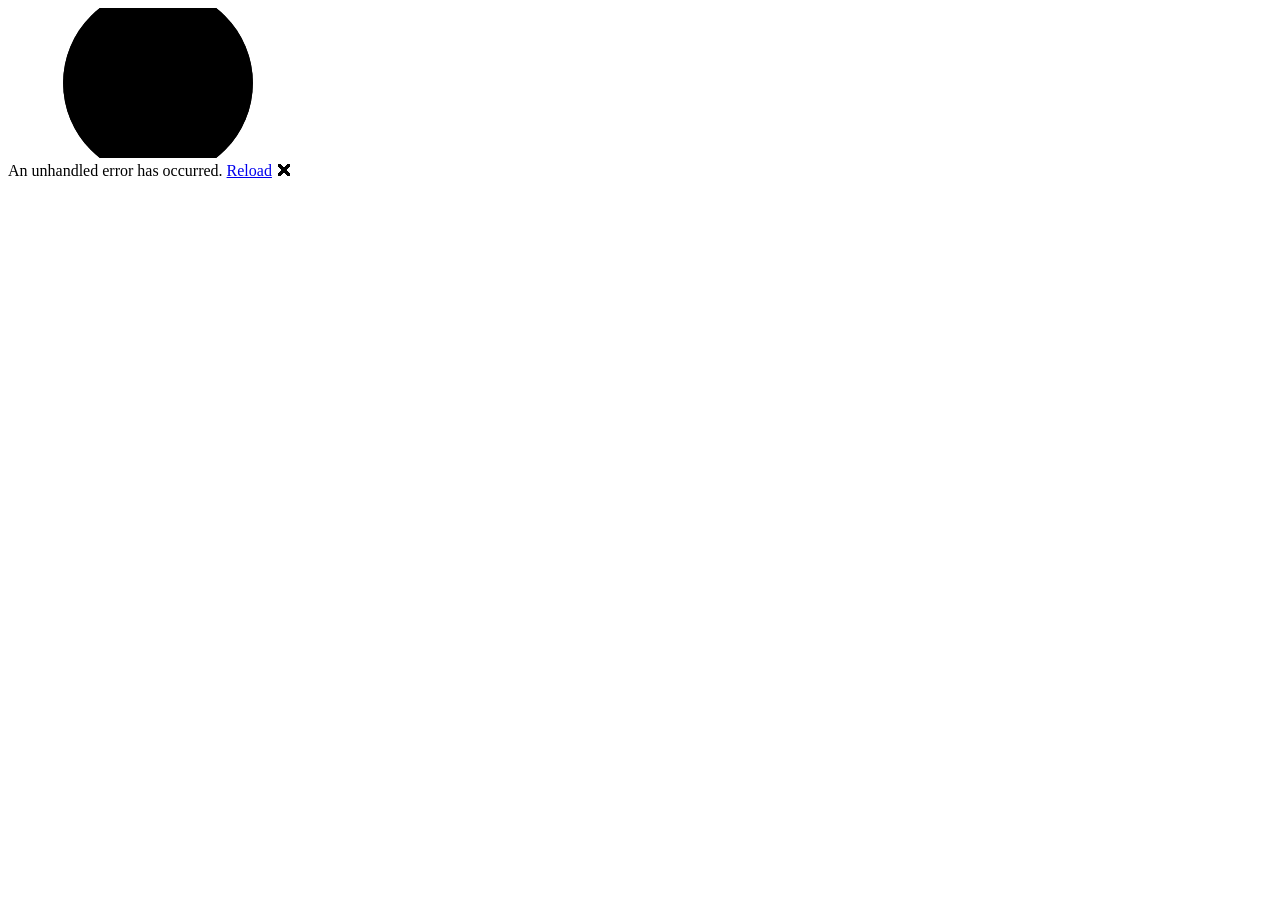
==== MiApiTP.Web/wwwroot/index.html @ 92d6fed9 "Configurar proyecto Blazor WebAssembly Configuro el proyecto Blazor WebAssembly, agrego inyección de" ====
<!DOCTYPE html>
<html lang="en">

<head>
    <meta charset="utf-8" />
    <meta name="viewport" content="width=device-width, initial-scale=1.0" />
    <title>MiApiTP.Web</title>
    <base href="/" />
    <link rel="preload" id="webassembly" />
    <link rel="stylesheet" href="lib/bootstrap/dist/css/bootstrap.min.css" />
    <link rel="stylesheet" href="css/app.css" />
    <link rel="icon" type="image/png" href="favicon.png" />
    <link href="MiApiTP.Web.styles.css" rel="stylesheet" />
    <script type="importmap"></script>
</head>

<body>
    <div id="app">
        <svg class="loading-progress">
            <circle r="40%" cx="50%" cy="50%" />
            <circle r="40%" cx="50%" cy="50%" />
        </svg>
        <div class="loading-progress-text"></div>
    </div>

    <div id="blazor-error-ui">
        An unhandled error has occurred.
        <a href="." class="reload">Reload</a>
        <span class="dismiss">🗙</span>
    </div>
    <script src="_framework/blazor.webassembly#[.{fingerprint}].js"></script>
</body>

</html>
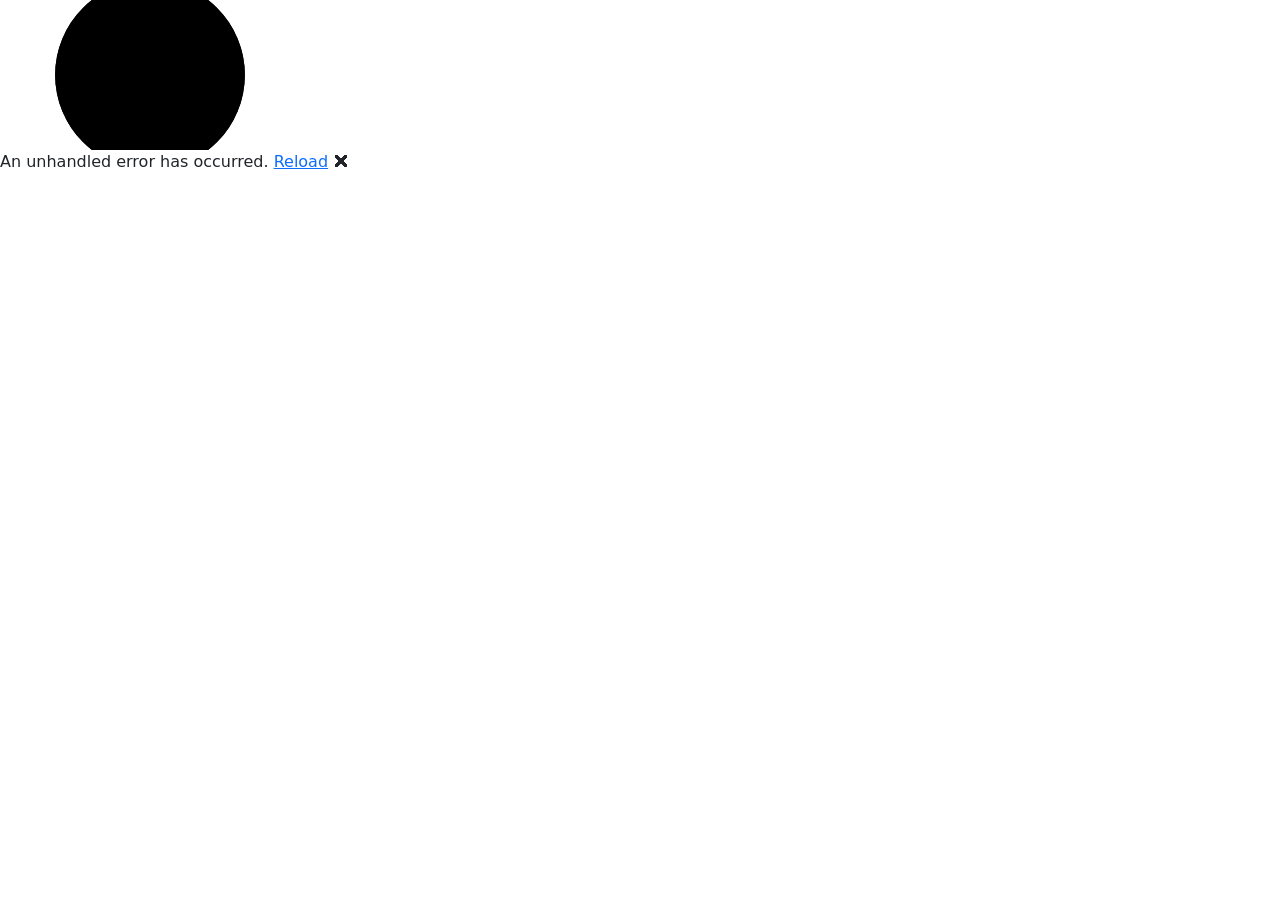
==== commit fb4b2d01: "Elimino Home y ajusto index.html de la Web Cambios menores de la Web." ====
--- a/MiApiTP.Web/wwwroot/index.html
+++ b/MiApiTP.Web/wwwroot/index.html
@@ -7,10 +7,15 @@
     <title>MiApiTP.Web</title>
     <base href="/" />
     <link rel="preload" id="webassembly" />
-    <link rel="stylesheet" href="lib/bootstrap/dist/css/bootstrap.min.css" />
+    <link href="https://cdn.jsdelivr.net/npm/bootstrap@5.3.3/dist/css/bootstrap.min.css" rel="stylesheet" />
     <link rel="stylesheet" href="css/app.css" />
     <link rel="icon" type="image/png" href="favicon.png" />
     <link href="MiApiTP.Web.styles.css" rel="stylesheet" />
+    <!-- Fuentes Roboto e Íconos de Google -->
+    <link href="https://fonts.googleapis.com/css?family=Roboto:300,400,500,700&display=swap" rel="stylesheet" />
+    <!-- Estilos CSS de MudBlazor -->
+    <link href="_content/MudBlazor/MudBlazor.min.css" rel="stylesheet" />
+    <link href="_content/Microsoft.AspNetCore.Components.QuickGrid/QuickGrid.razor.css" rel="stylesheet" />
     <script type="importmap"></script>
 </head>
 
@@ -29,6 +34,21 @@
         <span class="dismiss">🗙</span>
     </div>
     <script src="_framework/blazor.webassembly#[.{fingerprint}].js"></script>
+    <!-- Script de funcionalidad e interactividad de MudBlazor -->
+    <script src="_content/MudBlazor/MudBlazor.min.js"></script>
+    <script>
+            window.descargarArchivo = (nombre, bytes) => {
+                const blob = new Blob([bytes], { type: "application/pdf" });
+                const url = URL.createObjectURL(blob);
+                const enlace = document.createElement("a");
+                enlace.href = url;
+                enlace.download = nombre;
+                document.body.appendChild(enlace);
+                enlace.click();
+                enlace.remove();
+                URL.revokeObjectURL(url);
+            };
+    </script>
 </body>
 
 </html>
--- a/MiApiTP.Web/wwwroot/css/app.css
+++ b/MiApiTP.Web/wwwroot/css/app.css
@@ -0,0 +1,153 @@
+html, body {
+    font-family: 'Roboto', sans-serif;
+}
+
+h1:focus {
+    outline: none;
+}
+
+a, .btn-link {
+    color: #0071c1;
+}
+
+.btn-primary {
+    color: #fff;
+    background-color: #1b6ec2;
+    border-color: #1861ac;
+}
+
+.btn:focus, .btn:active:focus, .btn-link.nav-link:focus, .form-control:focus, .form-check-input:focus {
+  box-shadow: 0 0 0 0.1rem white, 0 0 0 0.25rem #258cfb;
+}
+
+.content {
+    padding-top: 1.1rem;
+}
+
+.valid.modified:not([type=checkbox]) {
+    outline: 1px solid #26b050;
+}
+
+.invalid {
+    outline: 1px solid red;
+}
+
+.validation-message {
+    color: red;
+}
+
+#blazor-error-ui {
+    color-scheme: light only;
+    background: lightyellow;
+    bottom: 0;
+    box-shadow: 0 -1px 2px rgba(0, 0, 0, 0.2);
+    box-sizing: border-box;
+    display: none;
+    left: 0;
+    padding: 0.6rem 1.25rem 0.7rem 1.25rem;
+    position: fixed;
+    width: 100%;
+    z-index: 1000;
+}
+
+    #blazor-error-ui .dismiss {
+        cursor: pointer;
+        position: absolute;
+        right: 0.75rem;
+        top: 0.5rem;
+    }
+
+.blazor-error-boundary {
+    background: url([data-uri]) no-repeat 1rem/1.8rem, #b32121;
+    padding: 1rem 1rem 1rem 3.7rem;
+    color: white;
+}
+
+    .blazor-error-boundary::after {
+        content: "An error has occurred."
+    }
+
+.loading-progress {
+    position: absolute;
+    display: block;
+    width: 8rem;
+    height: 8rem;
+    inset: 20vh 0 auto 0;
+    margin: 0 auto 0 auto;
+}
+
+    .loading-progress circle {
+        fill: none;
+        stroke: #e0e0e0;
+        stroke-width: 0.6rem;
+        transform-origin: 50% 50%;
+        transform: rotate(-90deg);
+    }
+
+        .loading-progress circle:last-child {
+            stroke: #1b6ec2;
+            stroke-dasharray: calc(3.141 * var(--blazor-load-percentage, 0%) * 0.8), 500%;
+            transition: stroke-dasharray 0.05s ease-in-out;
+        }
+
+.loading-progress-text {
+    position: absolute;
+    text-align: center;
+    font-weight: bold;
+    inset: calc(20vh + 3.25rem) 0 auto 0.2rem;
+}
+
+    .loading-progress-text:after {
+        content: var(--blazor-load-percentage-text, "Loading");
+    }
+
+code {
+    color: #c02d76;
+}
+
+.form-floating > .form-control-plaintext::placeholder, .form-floating > .form-control::placeholder {
+    color: var(--bs-secondary-color);
+    text-align: end;
+}
+
+.form-floating > .form-control-plaintext:focus::placeholder, .form-floating > .form-control:focus::placeholder {
+    text-align: start;
+}
+
+#ticket {
+    font-family: monospace;
+    font-size: 13px;
+}
+
+    #ticket table {
+        width: 100%;
+    }
+
+    #ticket .right {
+        text-align: right;
+    }
+
+.ticket-center {
+    text-align: center;
+}
+
+@media print {
+    body * {
+        visibility: hidden;
+    }
+
+    #ticket, #ticket * {
+        visibility: visible;
+    }
+
+    #ticket {
+        position: absolute;
+        left: 0;
+        top: 0;
+        width: 80mm;
+    }
+
+    @page {
+        margin: 5mm;
+    }
+}
